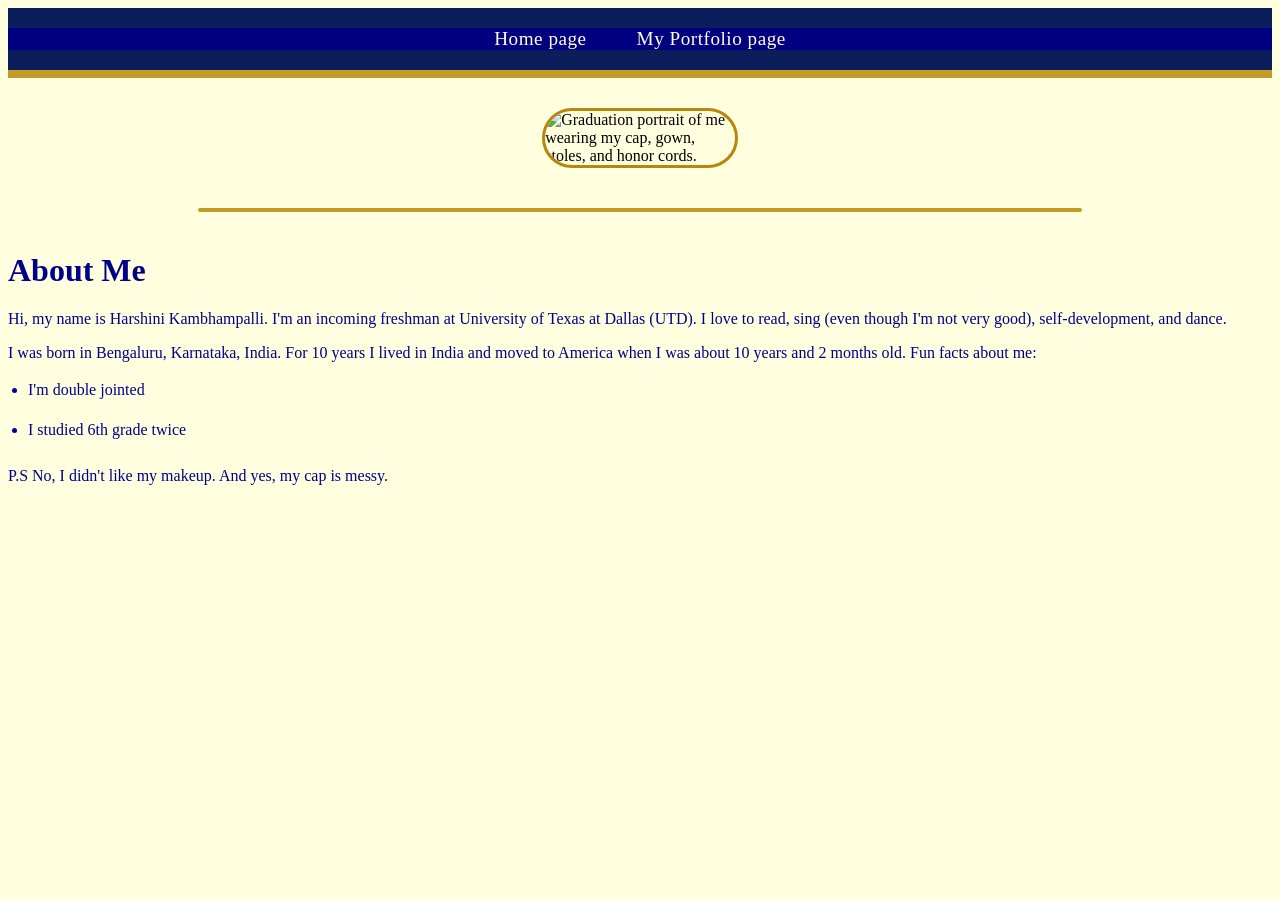
==== index.html @ dd7a8a3d "added index.html,portfolio.html,script.js and style.css" ====
<!DOCTYPE html>
<html>
  <head>
    
    <title>Harshini Kambhampalli</title>
    <meta charset="utf-8" />
	  <meta http-equiv="X-UA-Compatible" content="IE=edge" />
	  <meta name="viewport" content="width=device-width, initial-scale=1" />

	  <!-- link the webpage's stylesheet -->
	  <link rel="stylesheet" href="/style.css" 
        />
	  <!--link the webpage's JavaScript file-->
	  <script src="/script.js" defer></script>
  </head>

  <!-- Nav Bar ONLY -->
  <nav class="main-navbar">
  <ul class="nav-links">
    <li><a href="index.html">Home page</a></li>
    <li><a href="portfolio.html">My Portfolio 
      page</a></li>
  </ul>
</nav>
  

<!-- Grad Pic w/ description for visually impaired -->
  
<body>
  <img src="assets/grad pic blue bg.jpg" id="grad-pic" 
  alt="Graduation portrait of me wearing my cap, gown, stoles, and honor cords." 
  aria-describedby="graduation-extended-desc"
/>

  
<div id="graduation-extended-description" class="visually-hidden">
  <p>A portrait of me at my graduation against a backdrop that is dark blue
    in the middle and fades to black near the edges. I am wearing a black graduation cap 
    with a purple, white, and black tassel featuring the year '26. I have a blue dot on top of 
    a white bindi between my eyebrows. My makeup features red lips, and I am wearing hanging 
    fake-gold and diamond earrings, with my straight black hair flowing down my shoulders.</p>
  
  <p>I am wearing a black gown underneath two stoles and three honor cords. 
    On top is a white National Honor Society (NHS) stole shaped like a tapered trapezoid keystone. 
    It features an official embroidered patch with a capital letter N inside a circle at the corner. 
    The patch is wider at the top where 'National Honor Society' is spelled out, slants inward at the sides, and finishes at a narrow base holding the CMLS lettering.</p>
  
  <p>Underneath the white stole is a purple Independence High School stole. Layered on top are three honor cords: a solid purple cord for school spirit, a solid white cord recognizing one hundred hours of community service, and a single intertwined blue, red, and white cord celebrating four years in the Academic Decathlon club and class.</p>
</div>

  <!-- The seperator between the pic and the About me section -->
<hr class="section-separator">

    <h1>About Me</h1>
    <p>Hi, my name is Harshini Kambhampalli. I'm an incoming freshman at University of Texas at Dallas (UTD). I love to read, sing (even though I'm not very good), self-development, and dance.</p>
    <p>I was born in Bengaluru, Karnataka, India. For 10 years I lived in India and moved to America when I was about 10 years and 2 months old. Fun facts about me:</p>
  </div>

  <!--  Fun Facts about me(Automatically Bulleted by CSS) -->
  <div class="bullet-section">
    <p>I'm double jointed</p>
    <p>I studied 6th grade twice</p>
  </div>
    <p>P.S No, I didn't like my makeup. And yes, my cap is messy.</p>
</body>

</html>
---- style.css ----
/* STYLE SECTIONING TAGS */
body {
 background-color: lightyellow; 
}

/* STYLE TEXT */

h1 {
  color: darkblue;
}

p {
  color: darkblue;
}
li{
  display: block;
}

/* Grad pic */
#grad-pic{
  display: block;
  margin-top: 30px;
  margin-left: auto; 
  margin-right: auto;
  max-width: 15%;
  border-radius: 30px;
  border: 3px solid darkgoldenrod;
}

/* Keeps text fully accessible to assistive technologies while hiding it from the screen layout */
.visually-hidden {
  position: absolute;
  width: 1px;
  height: 1px;
  padding: 0;
  margin: -1px;
  overflow: hidden;
  clip: rect(0, 0, 0, 0);
  white-space: nowrap;
  border: 0;
}

/* Award pic*/
#cert-wrapper {
  display: inline-block;
  border: 4px solid darkgoldenrod;
  overflow: hidden;
  margin: 20px 0;
}

.award-pic {
  display: block;
  max-width: 360px;     
  height: auto;
  margin-right: -70px; 
  margin-left: -25px;
  margin-bottom:-5px;
}


.bio-section p {
  margin-bottom: 15px;
  line-height: 1.6;
}


.bullet-section {
  padding-left: 20px;  
  margin-bottom: 25px;
}

.bullet-section p {
  display: list-item;
  list-style-type: disc;
  margin-bottom: 10px; 
  line-height: 1.5;
}


/* STYLE NAV BAR */
/* gives it the 3D effect along w/ the main nav bar container*/
ul{
  list-style-type: none;
  background-color: navy;
  overflow: none;
  padding: 1em;
}

/* THICKNESS OF THE ENTIRE NAV BAR */
.separator {
  border: none;
  border-top: 2px solid #ccc;
  margin: 30px auto;
  width: 50%;
}
/* 1. Main Navbar Container */
.main-navbar {
  background-color: #0b1d5a;    
  /* Deep blue background */
  border-bottom: 8px solid #c59b27; 
  /* THICKER SEPARATOR: Increased to 8px antique gold */
  padding: 20px 0;  
  /* Increased top and bottom padding for breathing room */
  width: 100%;
}

/* 2. Navigation List Layout */
.nav-links {
  list-style: none;       
  /* Removes bullet points */
  margin: 0;
  padding: 0;
  display: flex;        
  /* Aligns items side-by-side */
  justify-content: center; 
  /* Centers the links horizontally on the page */
  gap: 50px;             
  /* Adds generous spacing between the links */
}

/* 3. The Links Style */
.nav-links a {
  color: lightyellow;        
  text-decoration: none;    
  /* Removes the default underline */
  font-family: 'Segoe UI', Tahoma, Geneva, Verdana, serif;
  font-size: 1.2rem;     
  /* Slightly larger font to balance the thicker line 
  
  1rem (Root EM): Always equals the font size of the <html> element (usually 16px). It never changes, no matter where you use it on the page.1em (Element EM): Equals the font size of the parent container it sits inside. If the parent changes size, the em size scales with it. 
  1. Use rem for general layout and typographyUse rem for font sizes, page margins, and section padding. It keeps your spacing predictable, clean, and perfectly accessible across your entire portfolio.2. Use em for small details that belong togetherUse em when a property needs to scale perfectly with the text it is attached to. A great example is adding an icon or padding inside a button
  
  */
  font-weight: 500;
  letter-spacing: 0.5px;
  transition: color 0.3s ease;
/* 0.3s- time ease- timing function 
  other options: linear, ease-in and ease out */
}

.nav-links a:hover {
  color: #c59b27;       
  /* Changes text to gold when hovering */
}

/* BETWEEN GRAD PIC AND ABOUT ME */

.section-separator {
  border: none;                 
  /* Removes the default thin gray border */
  background-color: #c59b27;   
  /* Fills the line with the exact antique gold from your photo frame */
  height: 4px;             
  /* THICKER LINE: Sets a strong, premium thickness */
  width: 70%;      
  /* Keeps it centered and elegant instead of stretching 100% wide */
  margin: 40px auto;      
  /* Adds generous spacing above and below the line, and centers it */
  border-radius: 4px;        
  /* Softens the edges of the thick bar slightly */
}
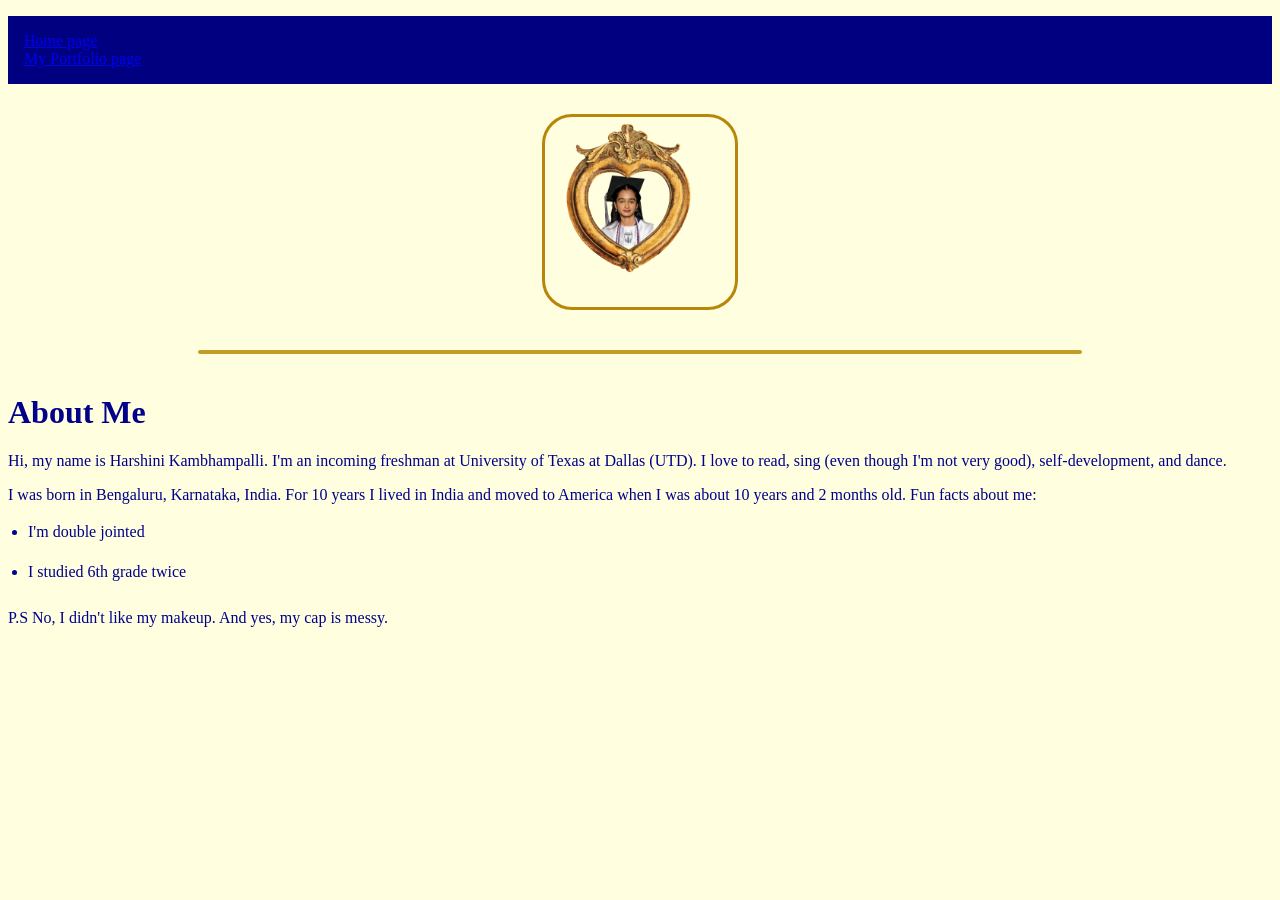
==== commit a12582e8: "added assets/grad pic and modified index" ====
--- a/index.html
+++ b/index.html
@@ -15,8 +15,8 @@
   </head>
 
   <!-- Nav Bar ONLY -->
-  <nav class="main-navbar">
-  <ul class="nav-links">
+  <nav class="topnavbar">
+  <ul class="nav">
     <li><a href="index.html">Home page</a></li>
     <li><a href="portfolio.html">My Portfolio 
       page</a></li>
@@ -27,25 +27,26 @@
 <!-- Grad Pic w/ description for visually impaired -->
   
 <body>
-  <img src="assets/grad pic blue bg.jpg" id="grad-pic" 
+  <img src="assets/Grad pic w golden frame.png" id="grad-pic" 
   alt="Graduation portrait of me wearing my cap, gown, stoles, and honor cords." 
   aria-describedby="graduation-extended-desc"
 />
 
   
 <div id="graduation-extended-description" class="visually-hidden">
-  <p>A portrait of me at my graduation against a backdrop that is dark blue
-    in the middle and fades to black near the edges. I am wearing a black graduation cap 
-    with a purple, white, and black tassel featuring the year '26. I have a blue dot on top of 
-    a white bindi between my eyebrows. My makeup features red lips, and I am wearing hanging 
-    fake-gold and diamond earrings, with my straight black hair flowing down my shoulders.</p>
+  <p>A portrait of me at my graduation with a golden frame around the image. 
+    I am wearing a black graduation cap with a purple, white, and black tassel featuring the year '26. 
+    I have a blue dot on top of a white bindi between my eyebrows. 
+    I also have makeup on; which includes: red lips, foundation, and mascara. 
+    I am wearing hanging fake-gold and diamond earrings, with my straight black hair flowing down my shoulders.</p>
   
   <p>I am wearing a black gown underneath two stoles and three honor cords. 
     On top is a white National Honor Society (NHS) stole shaped like a tapered trapezoid keystone. 
-    It features an official embroidered patch with a capital letter N inside a circle at the corner. 
-    The patch is wider at the top where 'National Honor Society' is spelled out, slants inward at the sides, and finishes at a narrow base holding the CMLS lettering.</p>
+    The NHS stole has an official embroidered patch with a capital letter N inside a circle at the corner. 
+    The patch is like an upside-down triangle cut in half near the top where 'National Honor Society' is spelled out, goes to be similar to a window, and it has a narrow base with CMLS letters.</p>
   
-  <p>Underneath the white stole is a purple Independence High School stole. Layered on top are three honor cords: a solid purple cord for school spirit, a solid white cord recognizing one hundred hours of community service, and a single intertwined blue, red, and white cord celebrating four years in the Academic Decathlon club and class.</p>
+  <p>Underneath the white stole is my classic purple Independence High School stole. 
+    Layered on top are three honor cords: a purple cord representing my school, a  white cord for one hundred hours of community service through NHS and various others, and a blue, red, and white cord combined together for four years in Academic Decathlon club and class.</p>
 </div>
 
   <!-- The seperator between the pic and the About me section -->
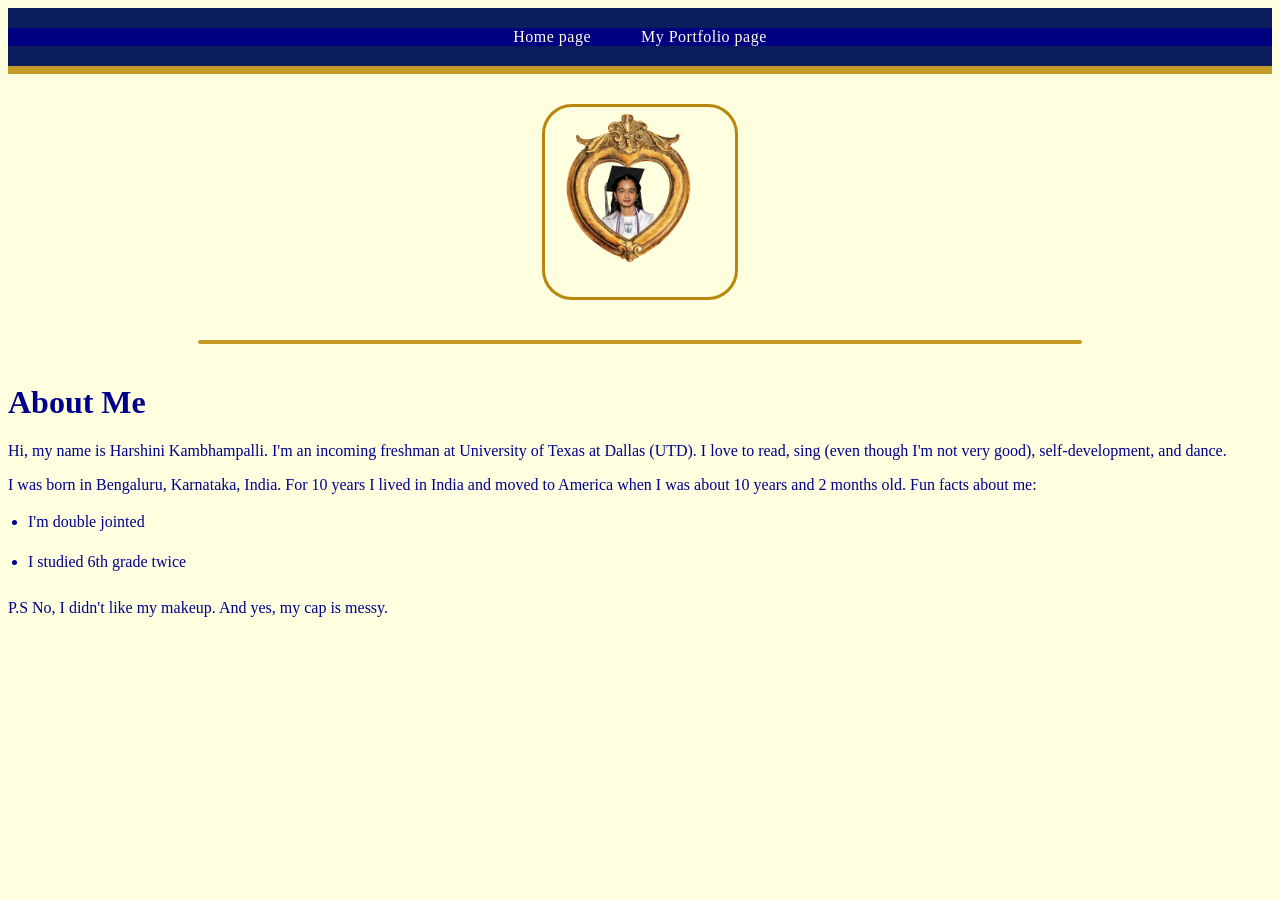
==== commit f7d8e538: "modified style.css file" ====
--- a/index.html
+++ b/index.html
@@ -43,10 +43,13 @@
   <p>I am wearing a black gown underneath two stoles and three honor cords. 
     On top is a white National Honor Society (NHS) stole shaped like a tapered trapezoid keystone. 
     The NHS stole has an official embroidered patch with a capital letter N inside a circle at the corner. 
-    The patch is like an upside-down triangle cut in half near the top where 'National Honor Society' is spelled out, goes to be similar to a window, and it has a narrow base with CMLS letters.</p>
+    The patch is like an upside-down triangle cut in half near the top where 'National Honor Society' 
+    is spelled out, goes to be similar to a window, and it has a narrow base with CMLS letters.</p>
   
   <p>Underneath the white stole is my classic purple Independence High School stole. 
-    Layered on top are three honor cords: a purple cord representing my school, a  white cord for one hundred hours of community service through NHS and various others, and a blue, red, and white cord combined together for four years in Academic Decathlon club and class.</p>
+    Layered on top are three honor cords: a purple cord representing my school, 
+    a  white cord for one hundred hours of community service through NHS and various others, and 
+    a blue, red, and white cord combined together for four years in Academic Decathlon club and class.</p>
 </div>
 
   <!-- The seperator between the pic and the About me section -->
@@ -57,7 +60,7 @@
     <p>I was born in Bengaluru, Karnataka, India. For 10 years I lived in India and moved to America when I was about 10 years and 2 months old. Fun facts about me:</p>
   </div>
 
-  <!--  Fun Facts about me(Automatically Bulleted by CSS) -->
+  <!--  About me bullets -->
   <div class="bullet-section">
     <p>I'm double jointed</p>
     <p>I studied 6th grade twice</p>
--- a/style.css
+++ b/style.css
@@ -94,7 +94,7 @@
   width: 50%;
 }
 /* 1. Main Navbar Container */
-.main-navbar {
+.topnavbar {
   background-color: #0b1d5a;    
   /* Deep blue background */
   border-bottom: 8px solid #c59b27; 
@@ -105,7 +105,7 @@
 }
 
 /* 2. Navigation List Layout */
-.nav-links {
+.nav {
   list-style: none;       
   /* Removes bullet points */
   margin: 0;
@@ -115,20 +115,26 @@
   justify-content: center; 
   /* Centers the links horizontally on the page */
   gap: 50px;             
-  /* Adds generous spacing between the links */
+  /* Adds spacing between the links */
 }
 
 /* 3. The Links Style */
-.nav-links a {
+.nav a {
   color: lightyellow;        
   text-decoration: none;    
   /* Removes the default underline */
   font-family: 'Segoe UI', Tahoma, Geneva, Verdana, serif;
-  font-size: 1.2rem;     
+  max-inline-size: 1.2rem;     
   /* Slightly larger font to balance the thicker line 
   
-  1rem (Root EM): Always equals the font size of the <html> element (usually 16px). It never changes, no matter where you use it on the page.1em (Element EM): Equals the font size of the parent container it sits inside. If the parent changes size, the em size scales with it. 
-  1. Use rem for general layout and typographyUse rem for font sizes, page margins, and section padding. It keeps your spacing predictable, clean, and perfectly accessible across your entire portfolio.2. Use em for small details that belong togetherUse em when a property needs to scale perfectly with the text it is attached to. A great example is adding an icon or padding inside a button
+  1rem (Root EM): Always equals the font size of the <html> element (usually 16px).
+   It never changes, no matter where you use it on the page.1em (Element EM): 
+   Equals the font size of the parent container it sits inside. 
+   If the parent changes size, the em size scales with it. 
+  1. Use rem for general layout and typographyUse rem for font sizes, page margins, and section padding. 
+  It keeps your spacing predictable, clean, and perfectly accessible across your entire portfolio.
+  2. Use em for small details that belong togetherUse em when a property needs to scale perfectly with the text it is attached to.
+   A great example is adding an icon or padding inside a button.
   
   */
   font-weight: 500;
@@ -138,7 +144,7 @@
   other options: linear, ease-in and ease out */
 }
 
-.nav-links a:hover {
+.nav a:hover {
   color: #c59b27;       
   /* Changes text to gold when hovering */
 }
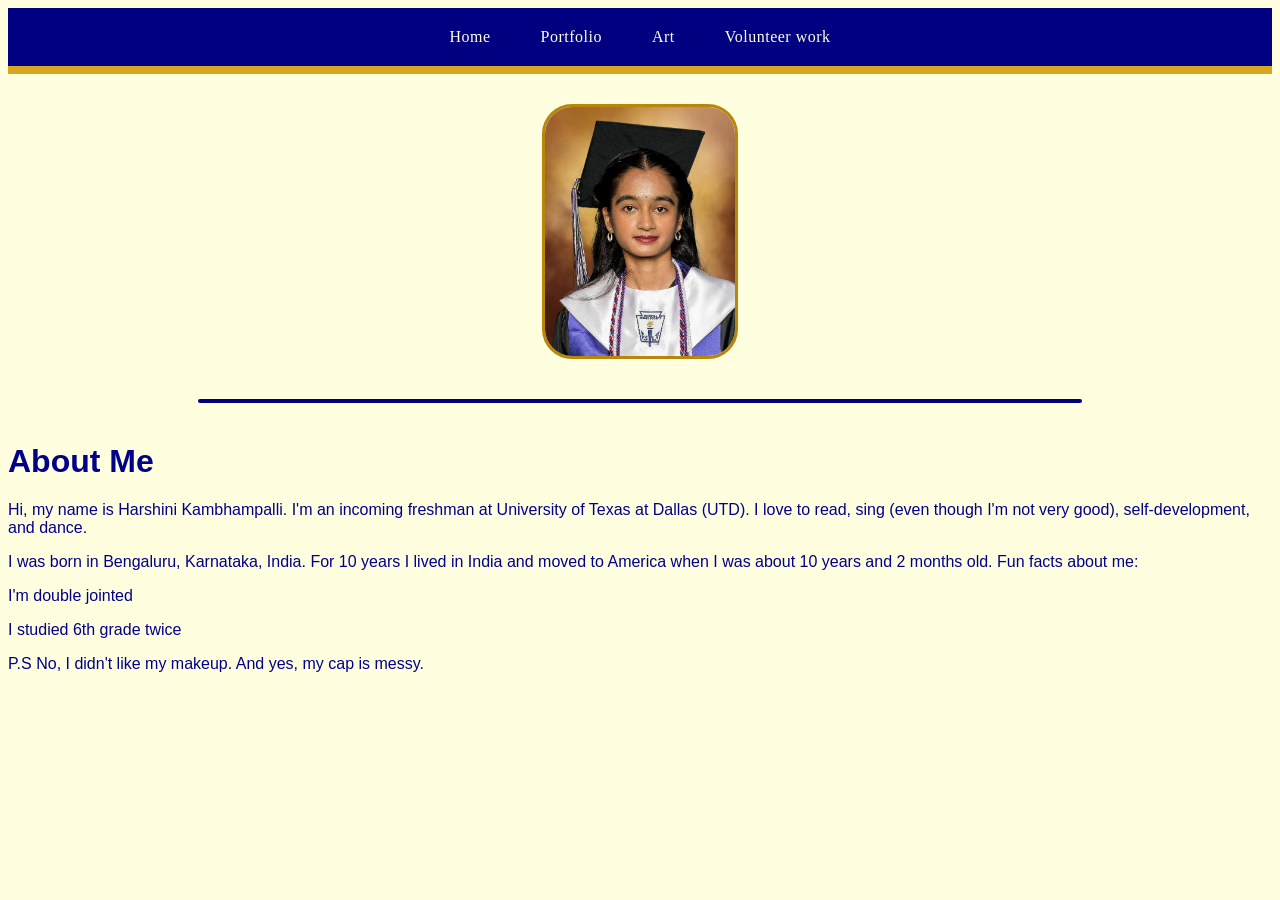
==== commit 2a107614: "moved everything to nav bar links" ====
--- a/index.html
+++ b/index.html
@@ -8,18 +8,18 @@
 	  <meta name="viewport" content="width=device-width, initial-scale=1" />
 
 	  <!-- link the webpage's stylesheet -->
-	  <link rel="stylesheet" href="/style.css" 
-        />
+	  <link rel="stylesheet" href="style.css"/>
 	  <!--link the webpage's JavaScript file-->
-	  <script src="/script.js" defer></script>
+	  <script src="script.js" defer></script>
   </head>
 
   <!-- Nav Bar ONLY -->
-  <nav class="topnavbar">
-  <ul class="nav">
-    <li><a href="index.html">Home page</a></li>
-    <li><a href="portfolio.html">My Portfolio 
-      page</a></li>
+  <nav class="topnavbar" >
+  <ul id = "navbarlinks">
+    <li><a href="index.html">Home</a></li>
+    <li><a href="portfolio.html">Portfolio</a></li>
+    <li><a href="art.html">Art</a></li>
+    <li><a href="volunteer work.html">Volunteer work</a></li>
   </ul>
 </nav>
   
@@ -27,13 +27,13 @@
 <!-- Grad Pic w/ description for visually impaired -->
   
 <body>
-  <img src="assets/Grad pic w golden frame.png" id="grad-pic" 
+  <img src="/grad pics/grad pic 3 gold bg.jpg" id="grad-pic" 
   alt="Graduation portrait of me wearing my cap, gown, stoles, and honor cords." 
-  aria-describedby="graduation-extended-desc"
+  aria-describedby="visuallyimpaired"
 />
 
   
-<div id="graduation-extended-description" class="visually-hidden">
+<div class="hidden-for-impaired">
   <p>A portrait of me at my graduation with a golden frame around the image. 
     I am wearing a black graduation cap with a purple, white, and black tassel featuring the year '26. 
     I have a blue dot on top of a white bindi between my eyebrows. 
@@ -53,15 +53,17 @@
 </div>
 
   <!-- The seperator between the pic and the About me section -->
-<hr class="section-separator">
+<hr class="separator" />
 
     <h1>About Me</h1>
-    <p>Hi, my name is Harshini Kambhampalli. I'm an incoming freshman at University of Texas at Dallas (UTD). I love to read, sing (even though I'm not very good), self-development, and dance.</p>
-    <p>I was born in Bengaluru, Karnataka, India. For 10 years I lived in India and moved to America when I was about 10 years and 2 months old. Fun facts about me:</p>
+    <p>Hi, my name is Harshini Kambhampalli. I'm an incoming freshman at University of Texas at Dallas (UTD). 
+      I love to read, sing (even though I'm not very good), self-development, and dance.</p>
+    <p>I was born in Bengaluru, Karnataka, India. For 10 years I lived in India and moved to America when I was about 10 years and 2 months old. 
+      Fun facts about me:</p>
   </div>
 
   <!--  About me bullets -->
-  <div class="bullet-section">
+  <div class="bullets">
     <p>I'm double jointed</p>
     <p>I studied 6th grade twice</p>
   </div>
--- a/style.css
+++ b/style.css
@@ -1,6 +1,8 @@
 /* STYLE SECTIONING TAGS */
 body {
- background-color: lightyellow; 
+ background-color: lightyellow;
+ color: darkblue;
+font-family:'Lucida Sans', 'Lucida Sans Regular', 'Lucida Grande', 'Lucida Sans Unicode', Geneva, Verdana, sans-serif; 
 }
 
 /* STYLE TEXT */
@@ -28,7 +30,7 @@
 }
 
 /* Keeps text fully accessible to assistive technologies while hiding it from the screen layout */
-.visually-hidden {
+.hidden-for-impaired {
   position: absolute;
   width: 1px;
   height: 1px;
@@ -41,7 +43,7 @@
 }
 
 /* Award pic*/
-#cert-wrapper {
+#cert-border {
   display: inline-block;
   border: 4px solid darkgoldenrod;
   overflow: hidden;
@@ -89,23 +91,20 @@
 /* THICKNESS OF THE ENTIRE NAV BAR */
 .separator {
   border: none;
-  border-top: 2px solid #ccc;
+  border-top: 2px groove #ccc;
   margin: 30px auto;
   width: 50%;
 }
 /* 1. Main Navbar Container */
 .topnavbar {
-  background-color: #0b1d5a;    
-  /* Deep blue background */
-  border-bottom: 8px solid #c59b27; 
-  /* THICKER SEPARATOR: Increased to 8px antique gold */
+  background-color: navy;    
+  border-bottom: 8px solid goldenrod; 
   padding: 20px 0;  
-  /* Increased top and bottom padding for breathing room */
   width: 100%;
 }
 
 /* 2. Navigation List Layout */
-.nav {
+#navbarlinks {
   list-style: none;       
   /* Removes bullet points */
   margin: 0;
@@ -119,7 +118,7 @@
 }
 
 /* 3. The Links Style */
-.nav a {
+#navbarlinks a {
   color: lightyellow;        
   text-decoration: none;    
   /* Removes the default underline */
@@ -135,27 +134,26 @@
   It keeps your spacing predictable, clean, and perfectly accessible across your entire portfolio.
   2. Use em for small details that belong togetherUse em when a property needs to scale perfectly with the text it is attached to.
    A great example is adding an icon or padding inside a button.
-  
   */
   font-weight: 500;
   letter-spacing: 0.5px;
-  transition: color 0.3s ease;
+  transition: color 0.3s ease-in-out;
 /* 0.3s- time ease- timing function 
   other options: linear, ease-in and ease out */
 }
 
-.nav a:hover {
-  color: #c59b27;       
+#navbarlinks a:hover {
+  color: goldenrod;       
   /* Changes text to gold when hovering */
 }
 
 /* BETWEEN GRAD PIC AND ABOUT ME */
 
-.section-separator {
+.separator {
   border: none;                 
   /* Removes the default thin gray border */
-  background-color: #c59b27;   
-  /* Fills the line with the exact antique gold from your photo frame */
+  background-color: navy;   
+  /* Fills the line with navy */
   height: 4px;             
   /* THICKER LINE: Sets a strong, premium thickness */
   width: 70%;      
@@ -165,3 +163,23 @@
   border-radius: 4px;        
   /* Softens the edges of the thick bar slightly */
 }
+
+#birdframe{
+display: block;
+  margin-top: 30px;
+  margin-left: auto; 
+  margin-right: auto;
+  max-width: 15%;
+  border-radius: 30px;
+  border: 3px solid darkgoldenrod;
+}
+
+#bookframe{
+  display: block;
+  margin-top: 30px;
+  margin-left: auto; 
+  margin-right: auto;
+  max-width: 15%;
+  border-radius: 30px;
+  border: 3px solid darkgoldenrod;
+}
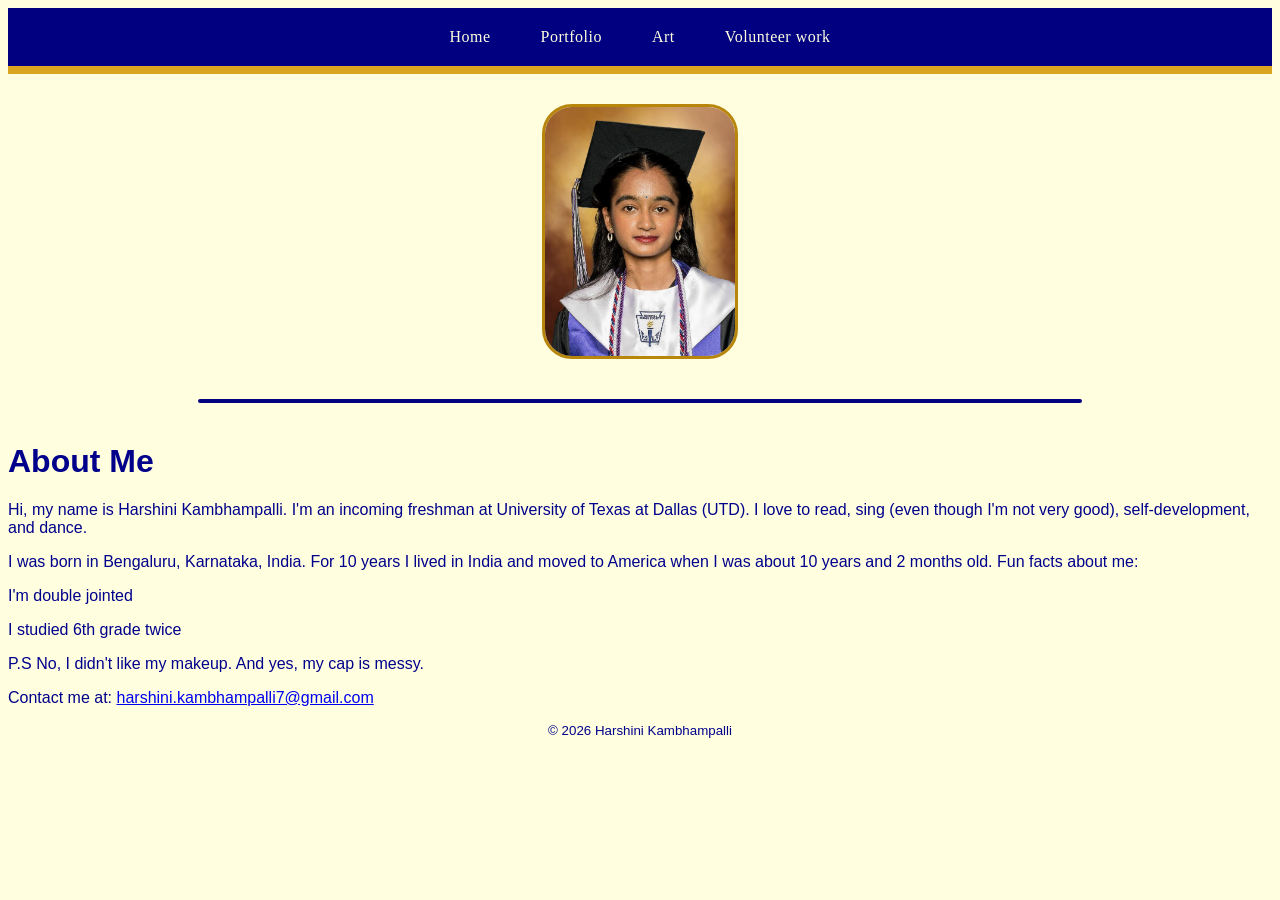
==== commit f23e8c7d: "modified style.css and index" ====
--- a/index.html
+++ b/index.html
@@ -69,5 +69,11 @@
   </div>
     <p>P.S No, I didn't like my makeup. And yes, my cap is messy.</p>
 </body>
+<footer>
+  <p>
+    Contact me at: <a href="harshini.kambhampalli7@gmail.com">harshini.kambhampalli7@gmail.com</a>
+  </p>
+  <small style="text-align: center;"><p> &copy; 2026 Harshini Kambhampalli</p></small>
+</footer>
 
 </html>
--- a/style.css
+++ b/style.css
@@ -10,7 +10,14 @@
 h1 {
   color: darkblue;
 }
-
+<font-family: 'Lucida Sans', 'Lucida Sans Regular', 'Lucida Grande', 'Lucida Sans Unicode', Geneva, Verdana, sans-serif;
+footer {
+  background-color:darkkhaki;
+  color: navy;
+  <font-family: 'Lucida Sans', 'Lucida Sans Regular', 'Lucida Grande', 'Lucida Sans Unicode', Geneva, Verdana, sans-serif;
+  text-align:center;
+  
+}
 p {
   color: darkblue;
 }
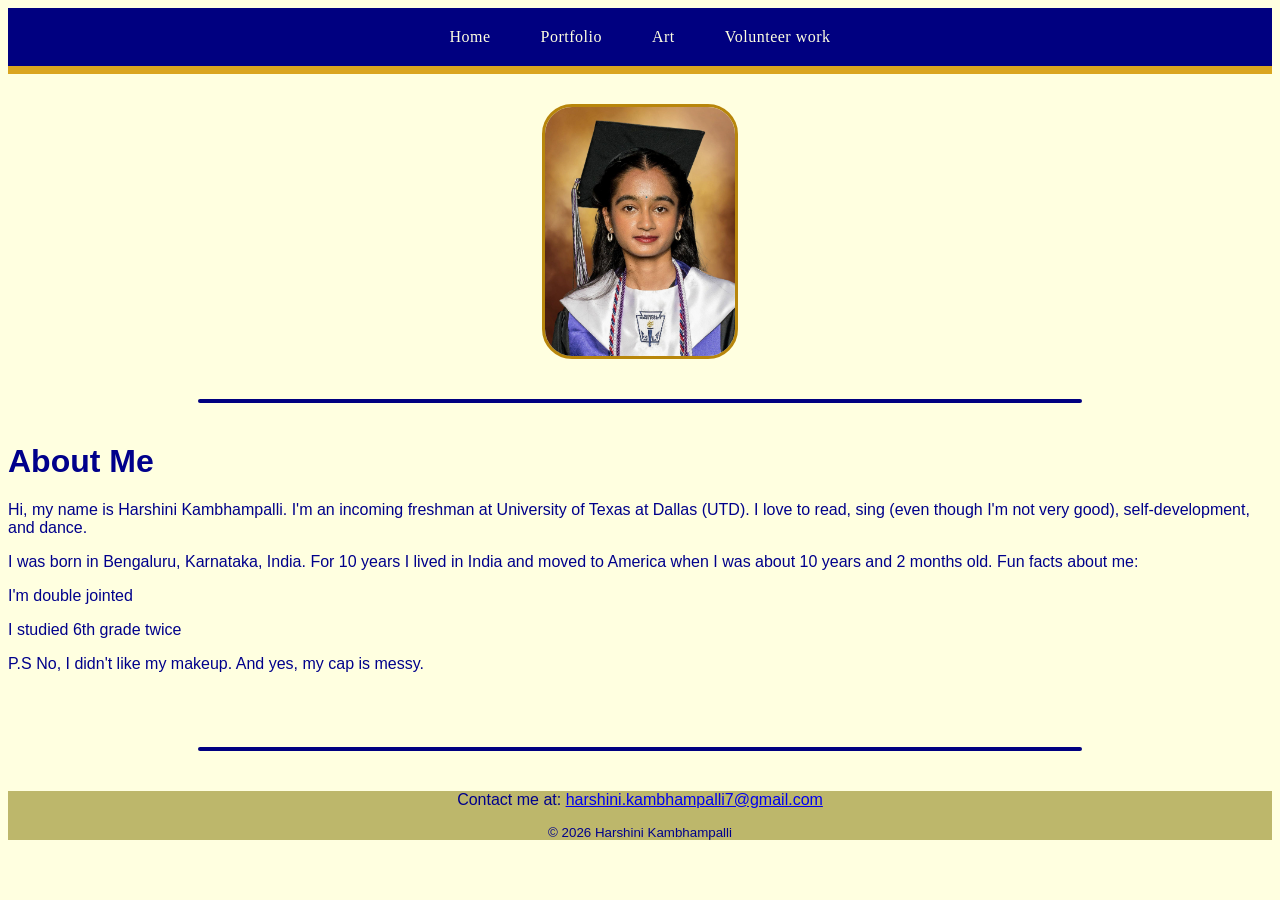
==== commit 418a79dd: "modified index" ====
--- a/index.html
+++ b/index.html
@@ -69,6 +69,11 @@
   </div>
     <p>P.S No, I didn't like my makeup. And yes, my cap is messy.</p>
 </body>
+
+<br>
+
+<hr class="separator" />
+
 <footer>
   <p>
     Contact me at: <a href="harshini.kambhampalli7@gmail.com">harshini.kambhampalli7@gmail.com</a>
--- a/style.css
+++ b/style.css
@@ -9,14 +9,14 @@
 
 h1 {
   color: darkblue;
+  font-family: 'Lucida Sans', 'Lucida Sans Regular', 'Lucida Grande', 'Lucida Sans Unicode', Geneva, Verdana, sans-serif;
 }
-<font-family: 'Lucida Sans', 'Lucida Sans Regular', 'Lucida Grande', 'Lucida Sans Unicode', Geneva, Verdana, sans-serif;
 footer {
   background-color:darkkhaki;
   color: navy;
-  <font-family: 'Lucida Sans', 'Lucida Sans Regular', 'Lucida Grande', 'Lucida Sans Unicode', Geneva, Verdana, sans-serif;
+  font-family: 'Lucida Sans', 'Lucida Sans Regular', 'Lucida Grande', 'Lucida Sans Unicode', Geneva, Verdana, sans-serif;
   text-align:center;
-  
+
 }
 p {
   color: darkblue;
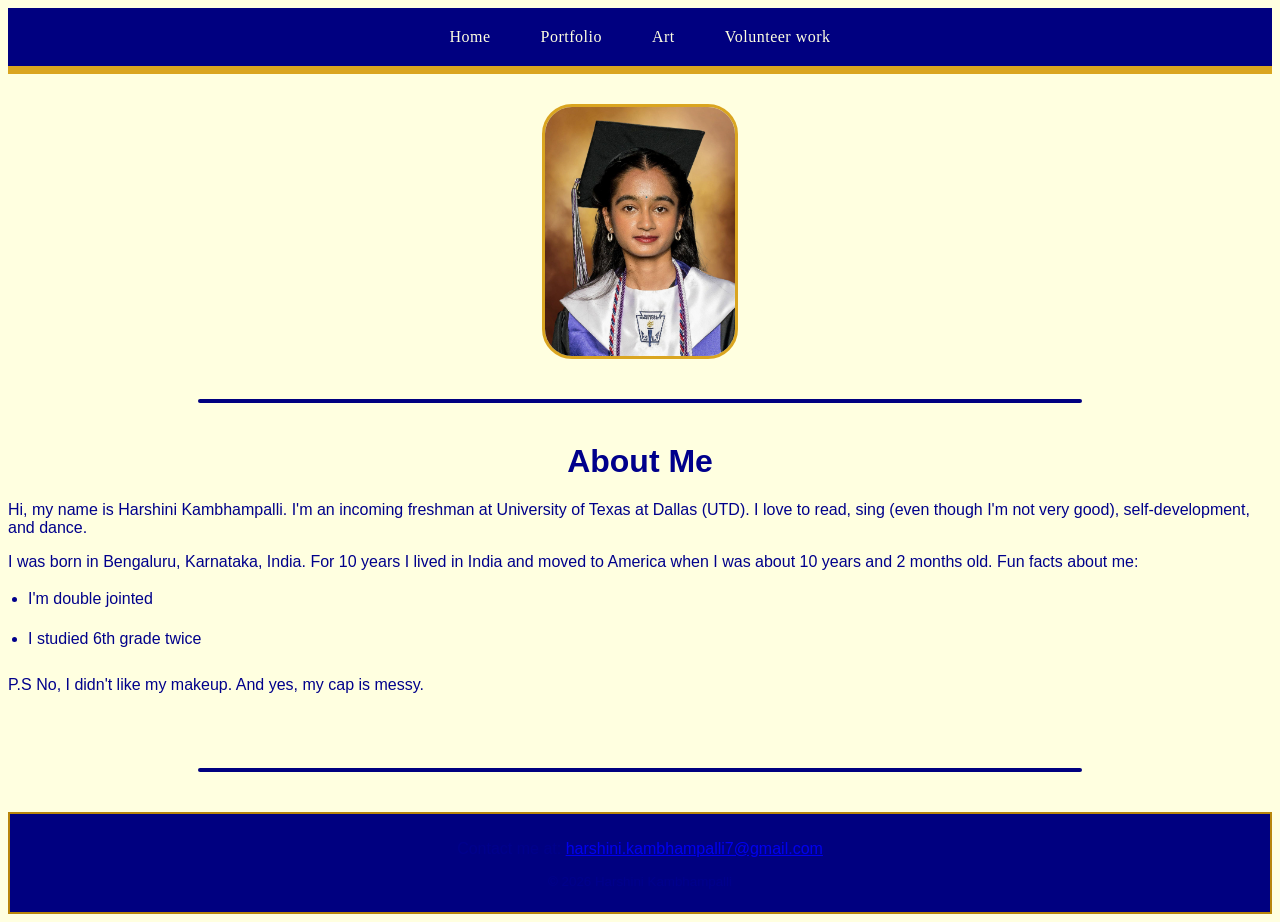
==== commit 59267f5b: "modified style and index" ====
--- a/index.html
+++ b/index.html
@@ -55,7 +55,7 @@
   <!-- The seperator between the pic and the About me section -->
 <hr class="separator" />
 
-    <h1>About Me</h1>
+    <h1 style="text-align: center" class = "bio">About Me</h1>
     <p>Hi, my name is Harshini Kambhampalli. I'm an incoming freshman at University of Texas at Dallas (UTD). 
       I love to read, sing (even though I'm not very good), self-development, and dance.</p>
     <p>I was born in Bengaluru, Karnataka, India. For 10 years I lived in India and moved to America when I was about 10 years and 2 months old. 
--- a/style.css
+++ b/style.css
@@ -5,19 +5,40 @@
 font-family:'Lucida Sans', 'Lucida Sans Regular', 'Lucida Grande', 'Lucida Sans Unicode', Geneva, Verdana, sans-serif; 
 }
 
-/* STYLE TEXT */
-
+/* STYLE HEADER AND FOOTER */
+
+.gold-bar {
+  background: linear-gradient(
+    90deg, 
+    #a67c1e 0%, 
+    #f2e399 25%, 
+    #d1a13b 50%, 
+    #f2e399 75%, 
+    #a67c1e 100%
+  );
+  color: #111111; /* Dark text/icons for clean legibility over gold */
+  box-shadow: 0 4px 20px rgba(0, 0, 0, 0.15);
+}
 h1 {
   color: darkblue;
   font-family: 'Lucida Sans', 'Lucida Sans Regular', 'Lucida Grande', 'Lucida Sans Unicode', Geneva, Verdana, sans-serif;
 }
+
+
 footer {
-  background-color:darkkhaki;
+  border: 2px solid darkgoldenrod;
+  background-color: navy;
   color: navy;
   font-family: 'Lucida Sans', 'Lucida Sans Regular', 'Lucida Grande', 'Lucida Sans Unicode', Geneva, Verdana, sans-serif;
   text-align:center;
-
-}
+  padding:10px;
+  margin-top:auto;
+  margin-bottom: 5px;
+}
+
+
+
+/* STYLE PARAGRAPHS AND LISTS */
 p {
   color: darkblue;
 }
@@ -33,7 +54,7 @@
   margin-right: auto;
   max-width: 15%;
   border-radius: 30px;
-  border: 3px solid darkgoldenrod;
+  border: 3px solid goldenrod;
 }
 
 /* Keeps text fully accessible to assistive technologies while hiding it from the screen layout */
@@ -67,18 +88,18 @@
 }
 
 
-.bio-section p {
+.bio p {
   margin-bottom: 15px;
   line-height: 1.6;
 }
 
 
-.bullet-section {
+.bullets {
   padding-left: 20px;  
   margin-bottom: 25px;
 }
 
-.bullet-section p {
+.bullets p {
   display: list-item;
   list-style-type: disc;
   margin-bottom: 10px; 
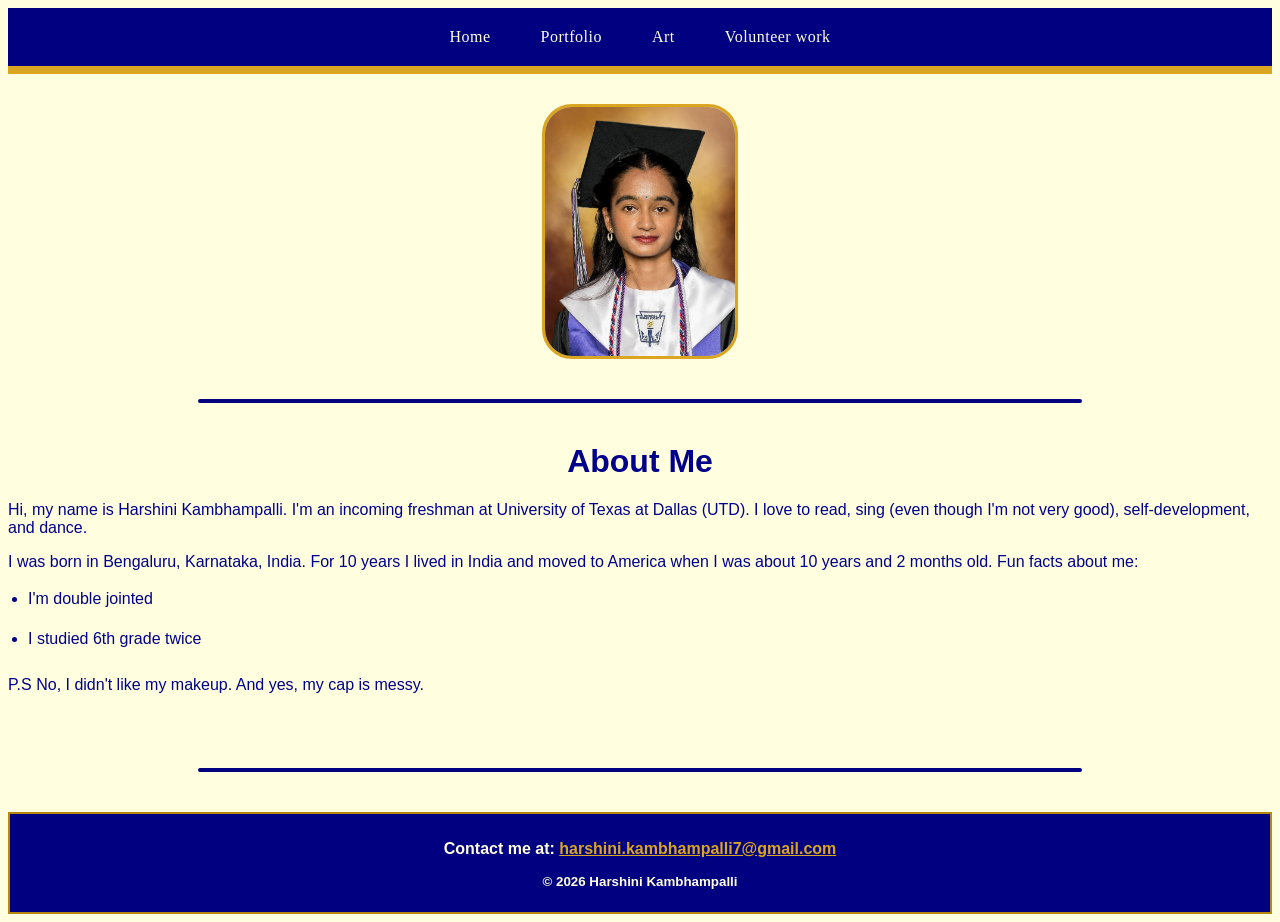
==== commit fc52c44d: "modified index" ====
--- a/index.html
+++ b/index.html
@@ -76,7 +76,7 @@
 
 <footer>
   <p>
-    Contact me at: <a href="harshini.kambhampalli7@gmail.com">harshini.kambhampalli7@gmail.com</a>
+    Contact me at: <a href="mailto:harshini.kambhampalli7@gmail.com">harshini.kambhampalli7@gmail.com</a>
   </p>
   <small style="text-align: center;"><p> &copy; 2026 Harshini Kambhampalli</p></small>
 </footer>
--- a/style.css
+++ b/style.css
@@ -28,14 +28,27 @@
 footer {
   border: 2px solid darkgoldenrod;
   background-color: navy;
-  color: navy;
   font-family: 'Lucida Sans', 'Lucida Sans Regular', 'Lucida Grande', 'Lucida Sans Unicode', Geneva, Verdana, sans-serif;
   text-align:center;
   padding:10px;
   margin-top:auto;
   margin-bottom: 5px;
-}
-
+  font-weight:bold;
+}
+footer,
+footer p,
+footer span,
+footer a:hover,
+footer div{
+  color: lightyellow;
+  font-weight: bold;;
+  background: navy;
+}
+footer a,
+footer a:hover,
+footer a:visited {
+    color: goldenrod;
+}
 
 
 /* STYLE PARAGRAPHS AND LISTS */
